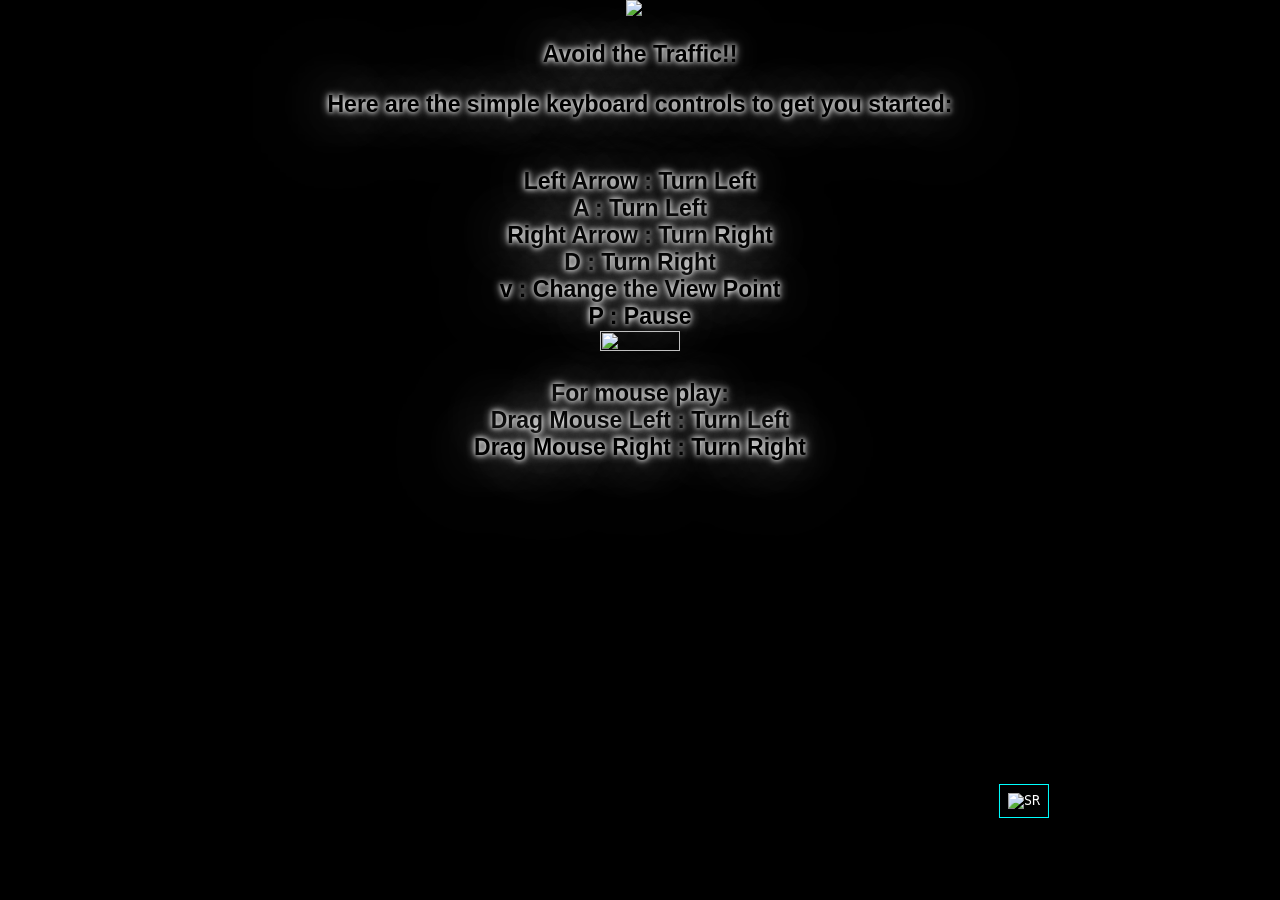
==== controls.html @ a7eedba6 "Add files via upload" ====
<!DOCTYPE html>
<html>
	<head>
		<meta charset="utf-8">
		<title>Runner How To Play</title>
		<style>
			body { margin: 0; }
		</style>
        <link rel="stylesheet" type="text/css" href="styles/credits.css"/>
        <link rel="preconnect" href="https://fonts.gstatic.com">
       <link href="https://fonts.googleapis.com/css2?family=Monoton&family=Righteous&display=swap" rel="stylesheet">
        
	</head>
	<body>
        <audio id="sound" autoplay loop>
            <source src="sounds/joyride.mp3" type="audio/mp3"></audio>
        </audio>
        

        <div id="TOP">
            ><img src="resources/controlsHeading.png" alt="SR">
            <h3> Avoid the Traffic!!</h3>
            <h3>Here are the simple keyboard controls to get you started:</h3>
            <h3><br> Left Arrow : Turn Left<br>
                A : Turn Left<br> 
                Right Arrow : Turn Right<br>
                D : Turn Right  <br>
                v : Change the View Point<br>
                P : Pause <br>
                <img src="resources/Keyboard.png" width=25% height=25% align-items=centre >
            </h3>
            <h3> For mouse play:<br>
                Drag Mouse Left : Turn Left<br>
                Drag Mouse Right : Turn Right</h3>
            
            <br>
        </div>
        
        <div id ="Middle" class = "Options">
            <button type ="button" id = 'home'><img src="resources/home.png" alt="SR"></button><br><br>
         </div>
	</body>
</html>



<script>
  
    const sound = document.getElementById('sound');
    sound.volume = 0.1;    
    const home = document.getElementById('home');
    
    home.onclick = function() {
        window.location.href = "index.html";
    }

    if (window.localStorage.getItem('mute') === "true") {
		sound.muted = true;
	} 
</script>
---- styles/credits.css ----
body {
    background-color: black;
    overflow: hidden;
    font-family: "Montserrat", sans-serif;
  }
  
  #TOP {
    position: relative;
    margin: 0 auto;
    clear: left;
    height: auto;
    z-index: 0;
    text-align: center;
    /* bottom: 50%; */
    /* animation: slideUp .8s ease-in-out  forwards 1s; */
  }
  h1 {
    color: #fff;
    font-family: "Monoton", cursive;
    font-size: 40px;
    text-shadow: 0 0 5px #fff, 0 0 10px #fff, 0 0 35px #0ff, 0 0 60px #0ff, 0 0 70px #0ff, 0 0 80px #0ff, 0 0 100px #0ff;
    animation: slideUp 0.8s ease-in-out forwards 1s;
  }
  
  h2 {
    color: #fff;
    font-family: "Monoton", cursive;
    font-size: 40px;
    text-shadow: 0 0 5px #fff, 0 0 10px #fff, 0 0 35px #0ff, 0 0 60px #0ff, 0 0 70px #0ff, 0 0 80px #0ff, 0 0 100px #0ff;
    animation: slideUp 0.8s ease-in-out forwards 1s;
  }
  
  h3 {
    color: rgb(0, 0, 0);
    /* font-family: ''; */
    font-size: 23px;
    text-shadow: 0 0 5px #fff, 0 0 10px #fff, 0 0 60px rgb(255, 255, 255),
      0 0 100px rgb(255, 255, 255);
    animation: slideUp 0.8s ease-in-out forwards 1s;
  }
  
  #Middle {
    position: fixed;
    top: 90%;
    left: 80%;
  
    transform: translate(-50%, -50%);
    animation: slideUp 0.8s ease-in-out forwards 1s;
  }
  .buttons {
    position: fixed;
    top: 50%;
    left: 50%;
  
    transform: translate(-50%, -50%);
    /* animation: slideUp .8s ease-in-out  forwards 1s; */
  }
  .canvas {
    position: fixed;
  }
  button {
    background-color: black;
  color: white;
  font-family: monospace;
  border: 1px solid cyan;
  padding: 0.5rem;
  cursor: pointer;
  }
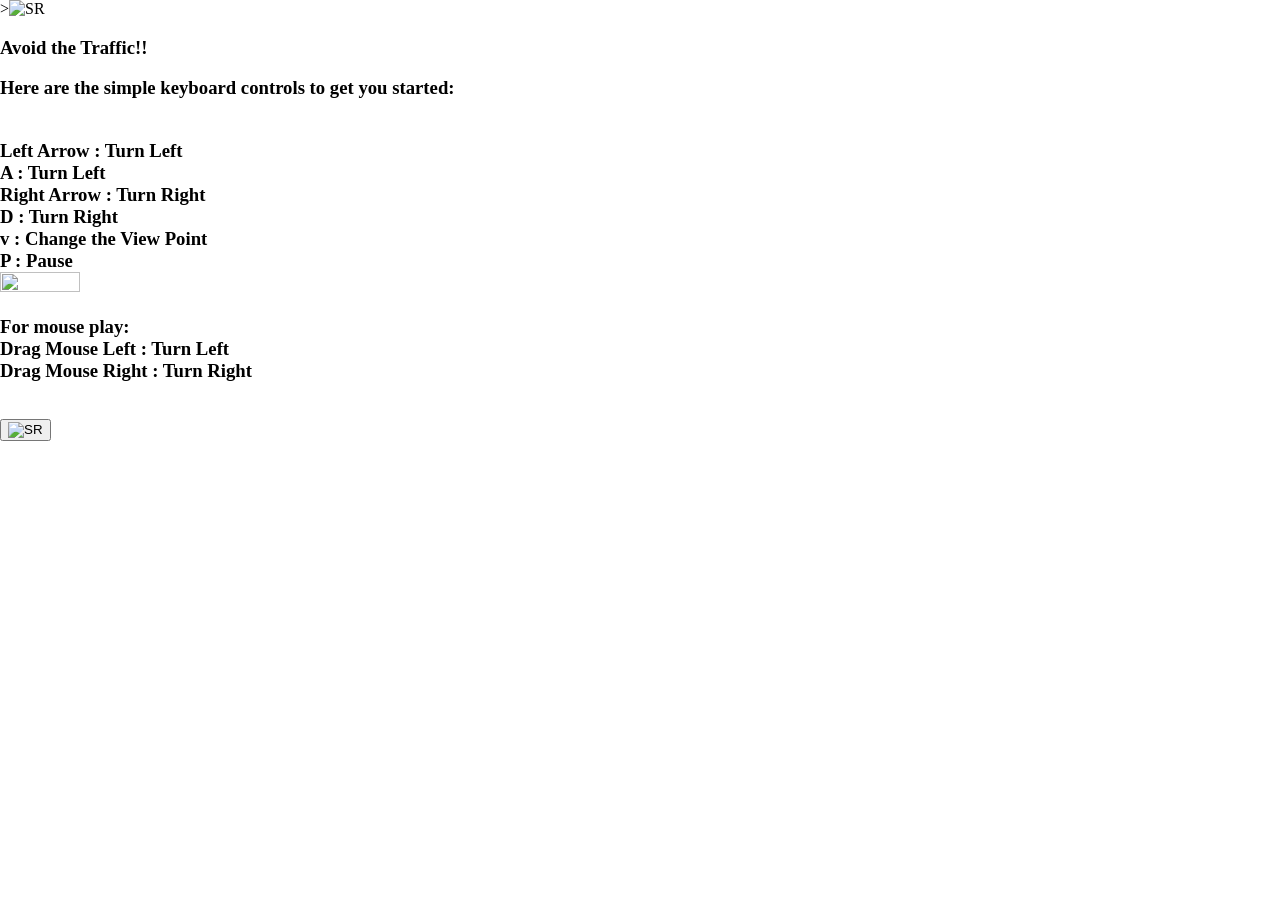
==== commit 34a29ca5: "Update controls.html" ====
--- a/controls.html
+++ b/controls.html
@@ -6,19 +6,19 @@
 		<style>
 			body { margin: 0; }
 		</style>
-        <link rel="stylesheet" type="text/css" href="styles/credits.css"/>
+        <link rel="stylesheet" type="text/css" href="https://cdn.jsdelivr.net/gh/woodle87/speedrush@main/styles/credits.css"/>
         <link rel="preconnect" href="https://fonts.gstatic.com">
        <link href="https://fonts.googleapis.com/css2?family=Monoton&family=Righteous&display=swap" rel="stylesheet">
         
 	</head>
 	<body>
         <audio id="sound" autoplay loop>
-            <source src="sounds/joyride.mp3" type="audio/mp3"></audio>
+            <source src="https://cdn.jsdelivr.net/gh/woodle87/speedrush@main/sounds/joyride.mp3" type="audio/mp3"></audio>
         </audio>
         
 
         <div id="TOP">
-            ><img src="resources/controlsHeading.png" alt="SR">
+            ><img src="https://cdn.jsdelivr.net/gh/woodle87/speedrush@main/resources/controlsHeading.png" alt="SR">
             <h3> Avoid the Traffic!!</h3>
             <h3>Here are the simple keyboard controls to get you started:</h3>
             <h3><br> Left Arrow : Turn Left<br>
@@ -27,7 +27,7 @@
                 D : Turn Right  <br>
                 v : Change the View Point<br>
                 P : Pause <br>
-                <img src="resources/Keyboard.png" width=25% height=25% align-items=centre >
+                <img src="https://cdn.jsdelivr.net/gh/woodle87/speedrush@main/resources/Keyboard.png" width=25% height=25% align-items=centre >
             </h3>
             <h3> For mouse play:<br>
                 Drag Mouse Left : Turn Left<br>
@@ -37,7 +37,7 @@
         </div>
         
         <div id ="Middle" class = "Options">
-            <button type ="button" id = 'home'><img src="resources/home.png" alt="SR"></button><br><br>
+            <button type ="button" id = 'home'><img src="https://cdn.jsdelivr.net/gh/woodle87/speedrush@main/resources/home.png" alt="SR"></button><br><br>
          </div>
 	</body>
 </html>
@@ -51,10 +51,10 @@
     const home = document.getElementById('home');
     
     home.onclick = function() {
-        window.location.href = "index.html";
+        window.location.href = "https://cdn.jsdelivr.net/gh/woodle87/speedrush@main/index.html";
     }
 
     if (window.localStorage.getItem('mute') === "true") {
 		sound.muted = true;
 	} 
-</script>+</script>
